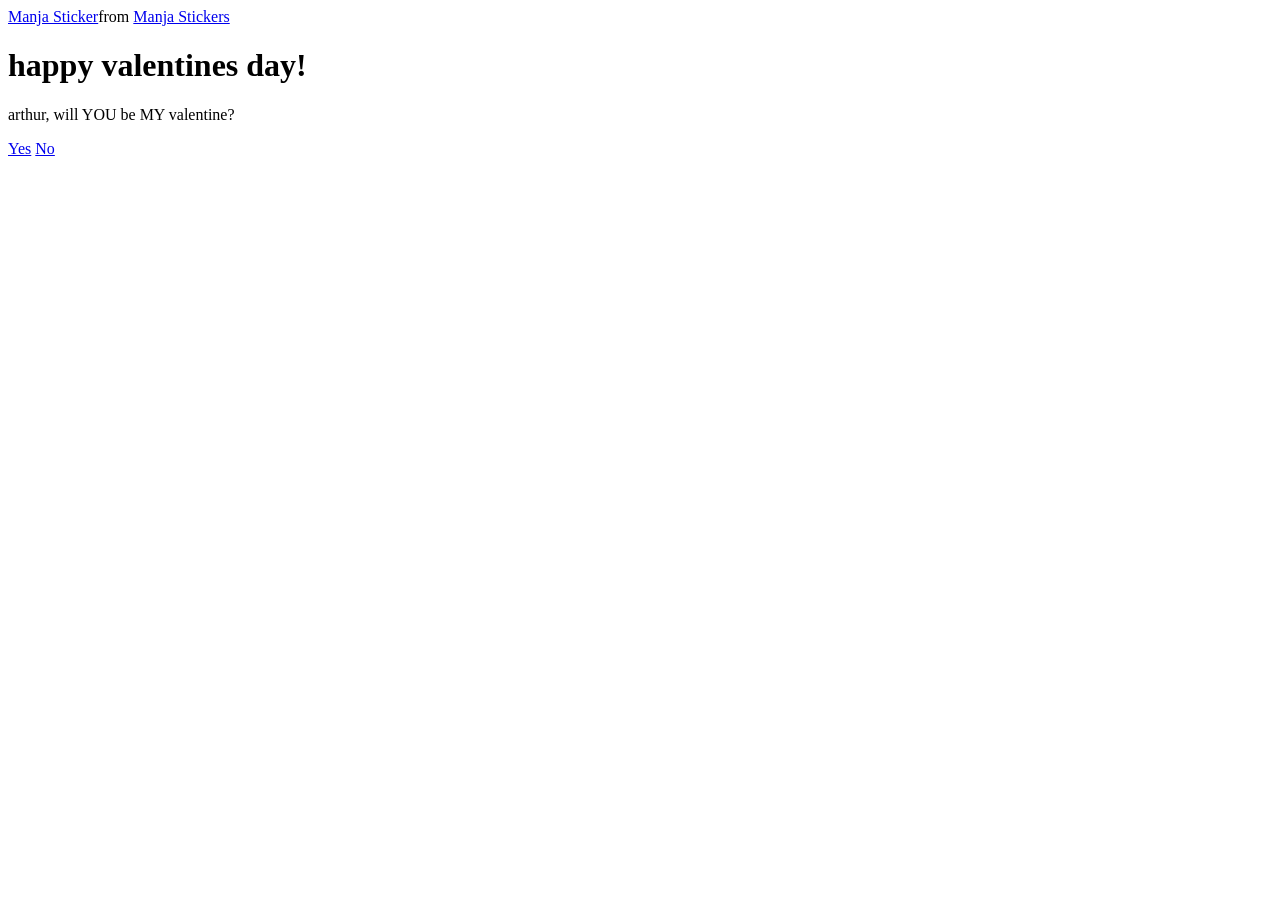
==== index.html @ 8244c18c "Add files via upload" ====
<!DOCTYPE html>
<html lang="en">
  <head>
    <meta charset="UTF-8" />
    <meta name="viewport" content="width=device-width, initial-scale=1.0" />
    <title>Ask Her Out</title>

    <link rel="stylesheet" href="./style.css" />
  </head>
  <body>
    <div class="container">
      <div
        class="tenor-gif-embed"
        data-postid="22885016"
        data-share-method="host"
        data-aspect-ratio="1.04918"
        data-width="100%"
      >
        <a href="https://tenor.com/view/manja-gif-22885016">Manja Sticker</a
        >from
        <a href="https://tenor.com/search/manja-stickers">Manja Stickers</a>
      </div>
      <script
        type="text/javascript"
        async
        src="https://tenor.com/embed.js"
      ></script>
      <h1>happy valentines day!</h1>
      <p>arthur, will YOU be MY valentine?</p>

      <div class="btn">
        <a href="yes.html">Yes</a>
        <a href="no1.html">No</a>
      </div>
    </div>
  </body>
</html>
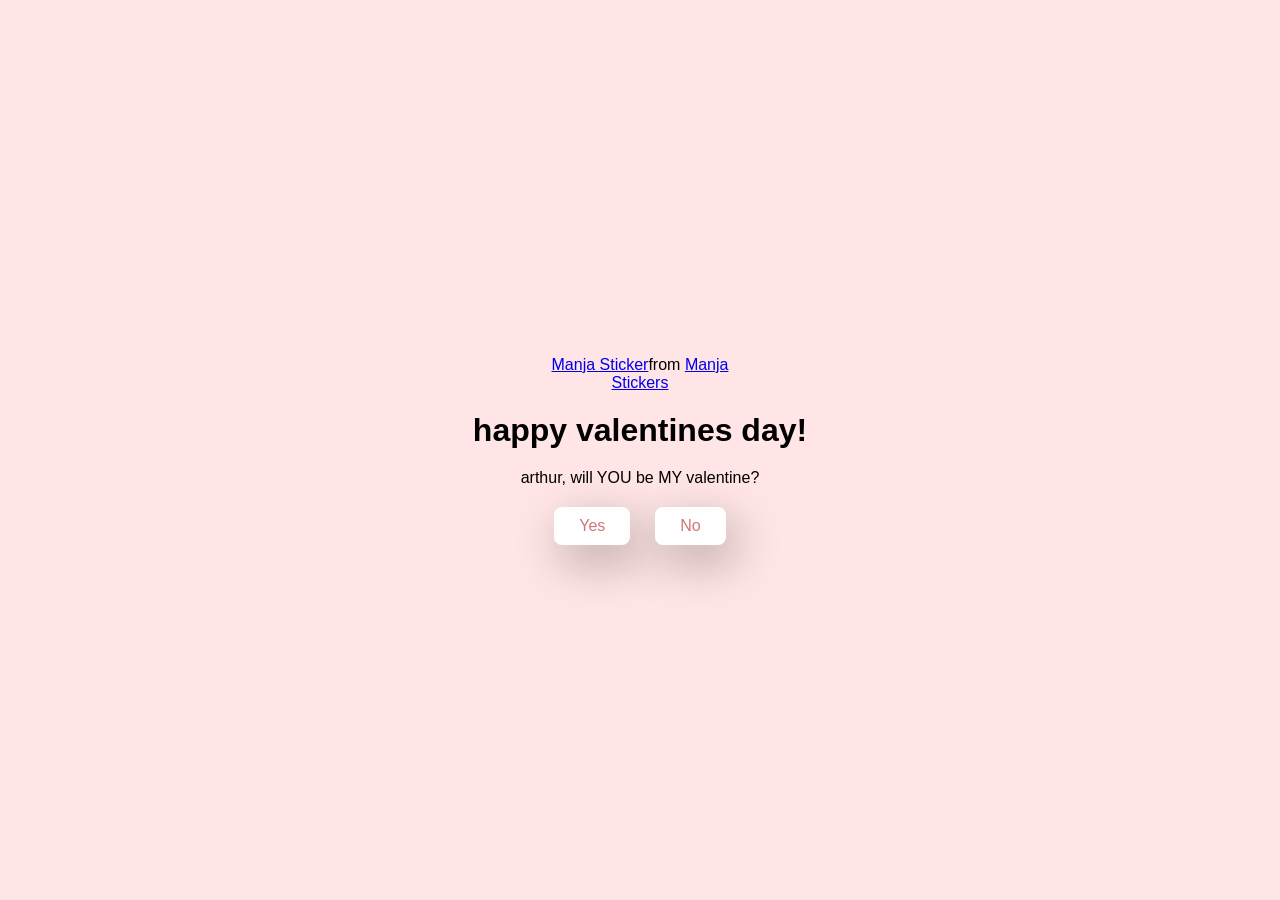
==== commit d54d6652: "Update index.html" ====
--- a/index.html
+++ b/index.html
@@ -3,7 +3,7 @@
   <head>
     <meta charset="UTF-8" />
     <meta name="viewport" content="width=device-width, initial-scale=1.0" />
-    <title>Ask Her Out</title>
+    <title>happy 2nd anniversary</title>
 
     <link rel="stylesheet" href="./style.css" />
   </head>
@@ -34,4 +34,4 @@
       </div>
     </div>
   </body>
-</html>+</html>
--- a/style.css
+++ b/style.css
@@ -0,0 +1,43 @@
+* {
+    margin: 0;
+    padding: 0;
+    box-sizing: border-box;
+    font-family: sans-serif;
+  }
+  
+  body {
+    width: 100%;
+    min-height: 100vh;
+    display: flex;
+    justify-content: center;
+    align-items: center;
+    background-color: #ffe5e5;
+  }
+  
+  .container {
+    display: flex;
+    flex-direction: column;
+    text-align: center;
+    align-items: center;
+    gap: 20px;
+    max-width: 500px;
+    margin: 20px;
+  }
+  
+  .container .tenor-gif-embed {
+    max-width: 200px;
+  }
+  
+  .container .btn {
+    display: flex;
+    gap: 25px;
+  }
+  
+  .btn a {
+    text-decoration: none;
+    color: #cf7777;
+    background: #fff;
+    padding: 10px 25px;
+    border-radius: 8px;
+    box-shadow: 0.5rem 1rem 3rem hsl(0, 0%, 0%, 0.3);
+  }
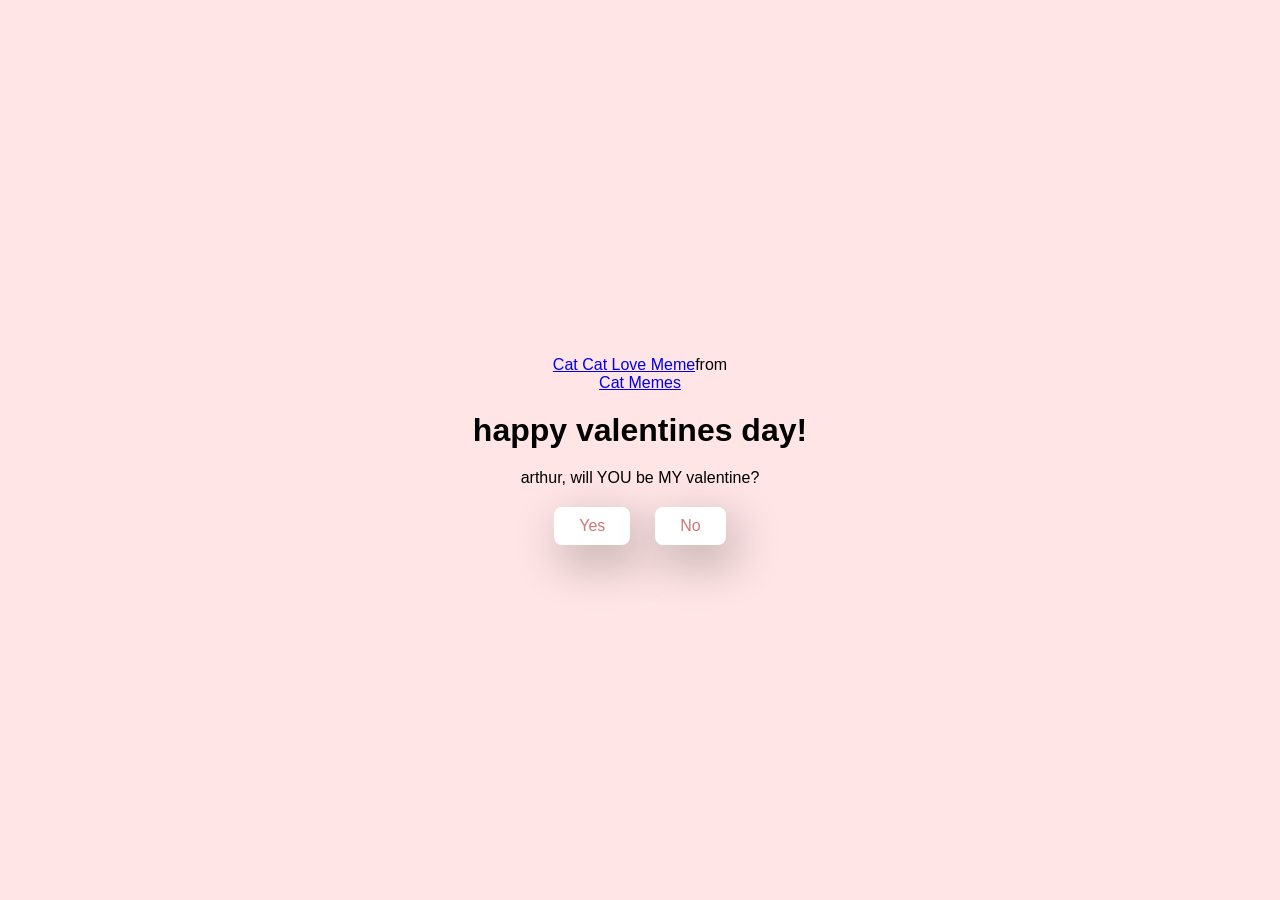
==== commit 369333f0: "Update index.html" ====
--- a/index.html
+++ b/index.html
@@ -3,7 +3,7 @@
   <head>
     <meta charset="UTF-8" />
     <meta name="viewport" content="width=device-width, initial-scale=1.0" />
-    <title>happy 2nd anniversary</title>
+    <title>valentines 2025</title>
 
     <link rel="stylesheet" href="./style.css" />
   </head>
@@ -11,14 +11,14 @@
     <div class="container">
       <div
         class="tenor-gif-embed"
-        data-postid="22885016"
+        data-postid="3200704928780401807"
         data-share-method="host"
-        data-aspect-ratio="1.04918"
+        data-aspect-ratio="0.822222"
         data-width="100%"
       >
-        <a href="https://tenor.com/view/manja-gif-22885016">Manja Sticker</a
+        <a href="https://tenor.com/view/cat-cat-love-gif-3200704928780401807">Cat Cat Love Meme</a
         >from
-        <a href="https://tenor.com/search/manja-stickers">Manja Stickers</a>
+        <a href="https://tenor.com/search/cat-memes">Cat Memes</a>
       </div>
       <script
         type="text/javascript"
